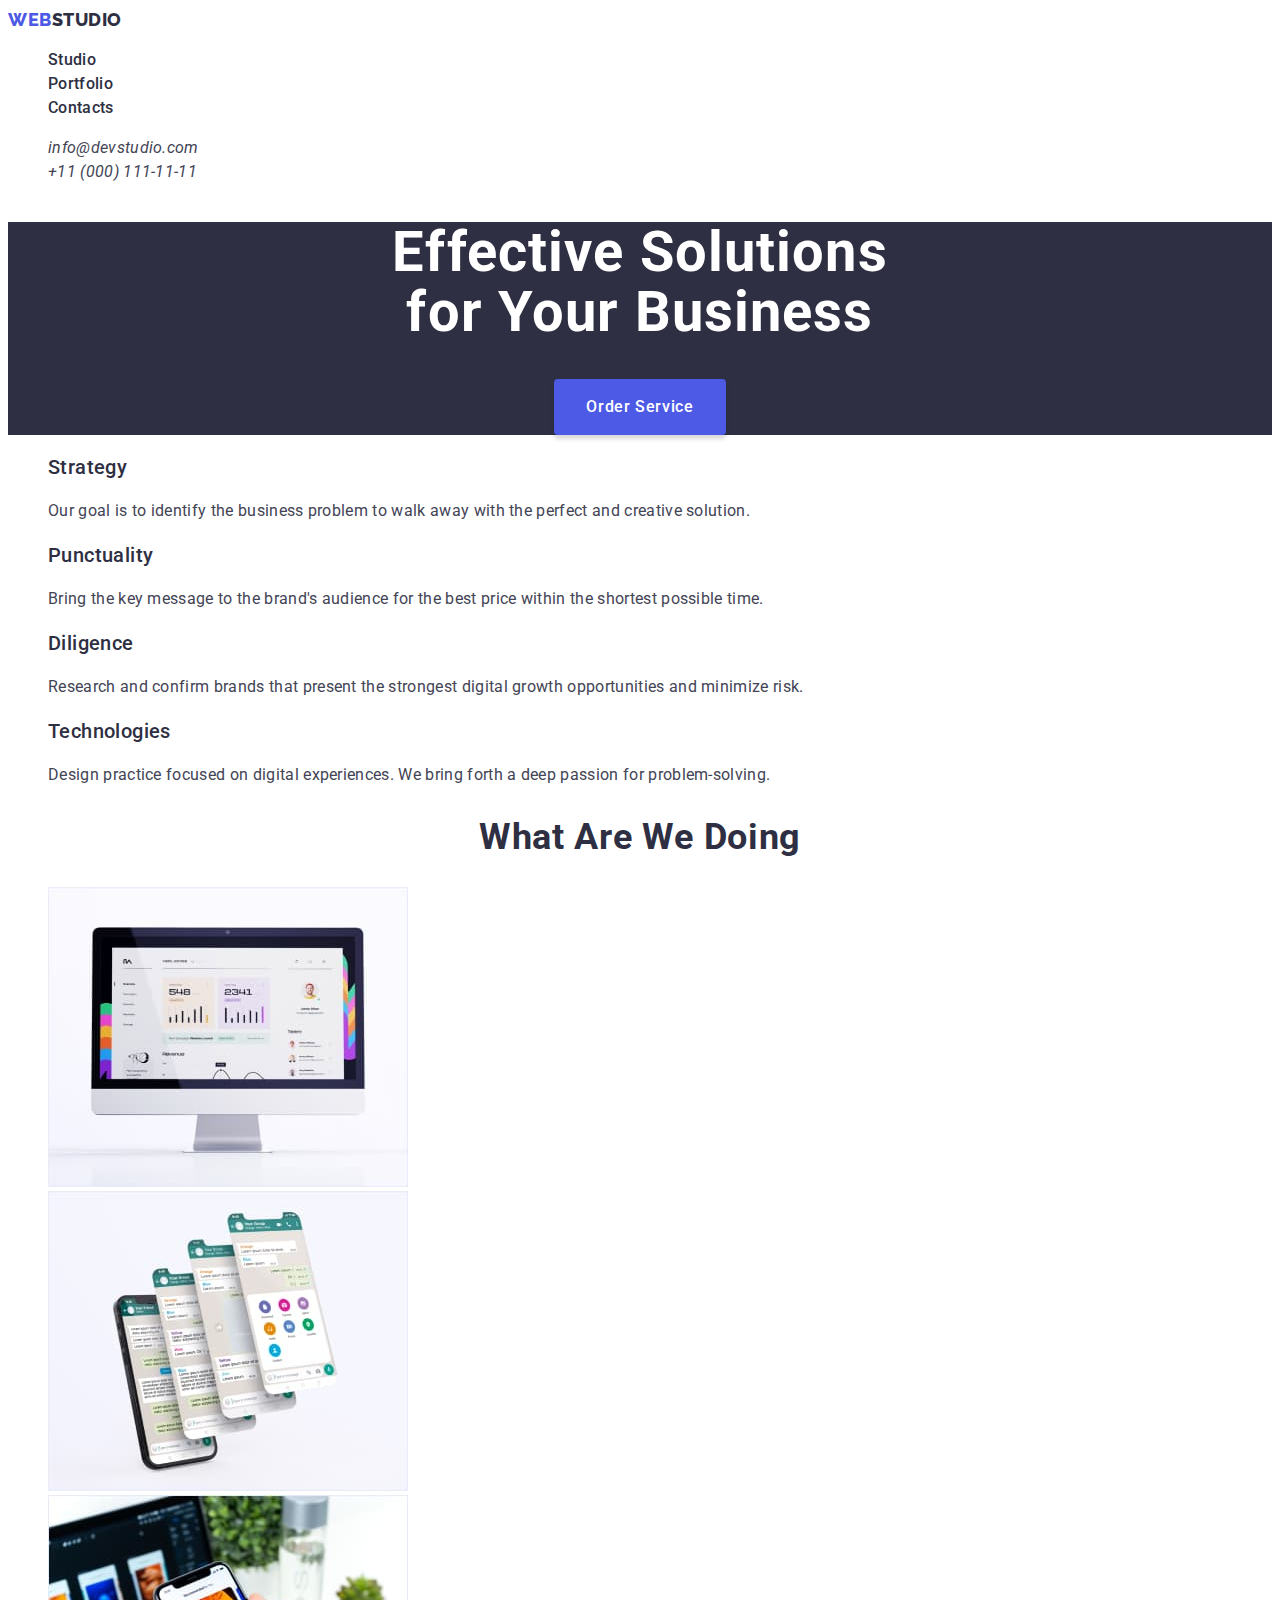
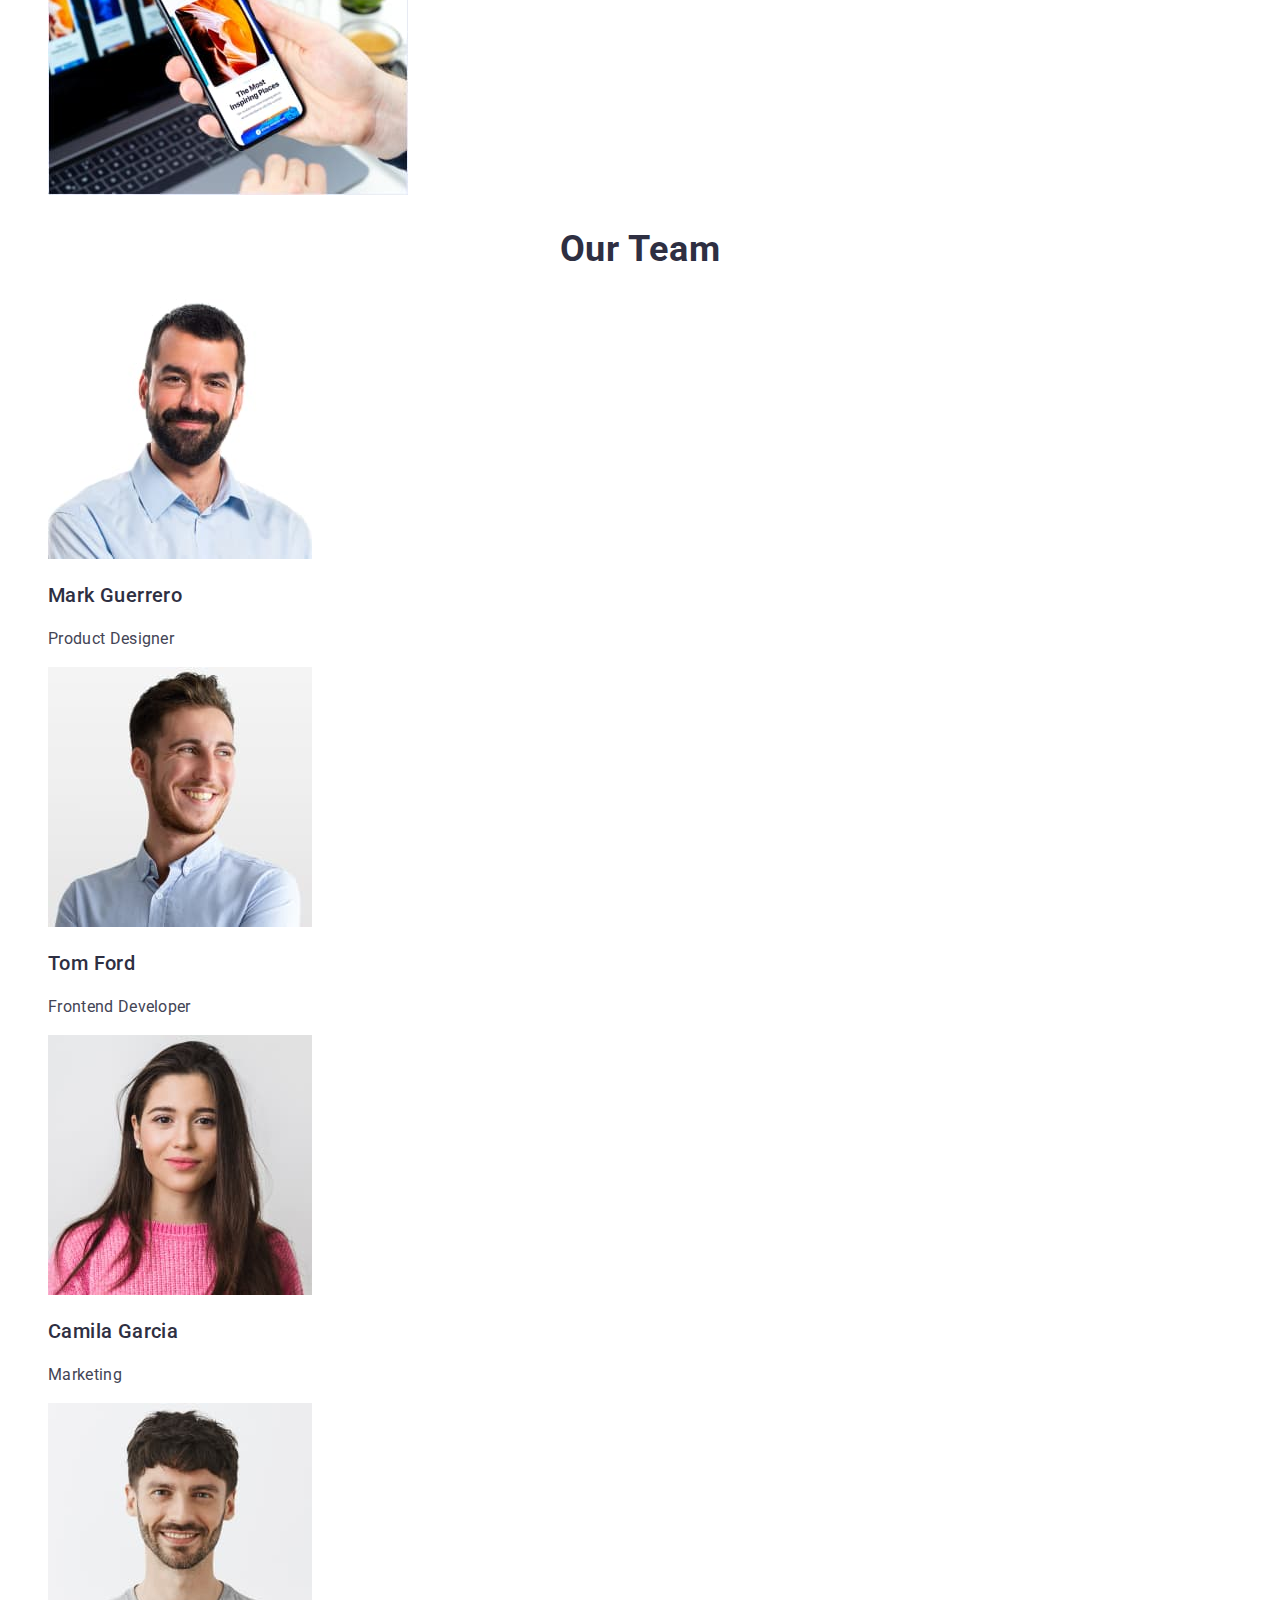
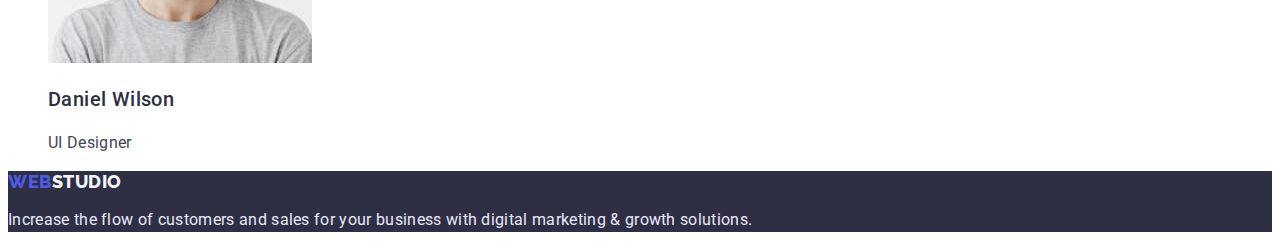
==== index.html @ d35a42ea "v2.0" ====
<!DOCTYPE html>
<html lang="en">
  <head>
    <meta charset="UTF-8" />
    <meta http-equiv="X-UA-Compatible" content="IE=edge" />
    <meta name="viewport" content="width=device-width, initial-scale=1.0" />
    <link rel="stylesheet" href="./style/style.css" />
    <title>Web Studio</title>
    <link rel="preconnect" href="https://fonts.googleapis.com" />
    <link rel="preconnect" href="https://fonts.gstatic.com" crossorigin />
    <link
      href="https://fonts.googleapis.com/css2?family=Raleway:wght@800&family=Roboto:wght@400;500;700;900&display=swap"
      rel="stylesheet"
    />
  </head>
  <body>
    <header>
      <nav>
        <a href="./index.html" class="logo-header"
          ><span class="logo-header-web">Web</span>Studio</a
        >
        <ul>
          <li>
            <a href="./index.html" class="item-nav">Studio</a>
          </li>
          <li>
            <a href="./portfolio.html" class="item-nav">Portfolio</a>
          </li>
          <li>
            <a href="" class="item-nav">Contacts</a>
          </li>
        </ul>
      </nav>
      <address>
        <ul>
          <li>
            <a href="mailto:info@devstudio.com" class="tel-mail"
              >info@devstudio.com</a
            >
          </li>
          <li>
            <a href="tel:+110001111111" class="tel-mail">+11 (000) 111-11-11</a>
          </li>
        </ul>
      </address>
    </header>
    <main>
      <section class="hero">
        <h1 class="hero-title">
          Effective Solutions <br />
          for Your Business
        </h1>
        <button type="button" class="button-hero">Order Service</button>
      </section>
      <section>
        <h2 class="visually-hidden">About us</h2>
        <ul>
          <li>
            <h3 class="about-us-title">Strategy</h3>
            <p class="about-us-text">
              Our goal is to identify the business problem to walk away with the
              perfect and creative solution.
            </p>
          </li>
          <li class="about-us-li">
            <h3 class="about-us-title">Punctuality</h3>
            <p class="about-us-text">
              Bring the key message to the brand's audience for the best price
              within the shortest possible time.
            </p>
          </li class="about-us-li">
          <li>
            <h3 class="about-us-title">Diligence</h3>
            <p class="about-us-text">
              Research and confirm brands that present the strongest digital
              growth opportunities and minimize risk.
            </p>
          </li>
          <li class="about-us-li">
            <h3 class="about-us-title">Technologies</h3>
            <p class="about-us-text">
              Design practice focused on digital experiences. We bring forth a
              deep passion for problem-solving.
            </p>
          </li>
        </ul>
      </section>
      <section>
        <h2 class="what-title">What are we doing</h2>
        <ul>
          <li><img src="./images/about/1.jpg" alt="сайт" width="360" /></li>
          <li><img src="./images/about/2.jpg" alt="чат" width="360" /></li>
          <li><img src="./images/about/3.jpg" alt="програма" width="360" /></li>
        </ul>
      </section>
      <section>
        <h2 class="our-title">Our Team</h2>
        <ul>
          <li>
            <img
              src="./images/employees/mark_guerrero.jpg"
              alt="фото робітника"
              width="264"
              height="260"
            />
            <h3 class="employees">Mark Guerrero</h3>
            <p class="work">Product Designer</p>
          </li>
          <li>
            <img
              src="./images/employees/tom-ford.jpg"
              alt="фото робітника"
              width="264"
              height="260"
            />
            <h3 class="employees">Tom Ford</h3>
            <p class="work">Frontend Developer</p>
          </li>
          <li>
            <img
              src="./images/employees/camila_garcia.jpg"
              alt="фото робітника"
              width="264"
              height="260"
            />
            <h3 class="employees">Camila Garcia</h3>
            <p class="work">Marketing</p>
          </li>
          <li>
            <img
              src="./images/employees/daniel_wilson.jpg"
              alt="фото робітника"
              width="264"
              height="260"
            />
            <h3 class="employees">Daniel Wilson</h3>
            <p class="work">UI Designer</p>
          </li>
        </ul>
      </section>
    </main>
    <footer class="footer">
      <a href="./index.html"><span class="logo-footer"><span class="logo-footer-foot">Web</span>Studio</a>
      <p class="footer-text">
        Increase the flow of customers and sales for your business with digital
        marketing & growth solutions.
      </p>
    </footer>
  </body>
</html>
---- style/style.css ----
body {
  background-color: #fff;
  font-family: 'Roboto', 'Raleway', sans-serif;
}
:root {
  --primary-brand: #4d5ae5;
  --pressed-state: #404bbf;
  --dark: #2e2f42;
  --success: #31d0aa;
  --text: #434455;
  --subtle-text: #8e8f99;
  --accent: #e7e9fc;
  --light: #f4f4fd;
  --white: #ffffff;
  --main-gap: 24px;
  --second-gap: 48px;
}

a,
li {
  list-style-type: none;
  text-decoration: none;
}
.item-nav {
  font-family: 'Roboto';
  font-weight: 500;
  font-size: 16px;
  line-height: 24px;
  letter-spacing: 0.02em;
  color: #2e2f42;
}
.logo-header {
  font-family: 'Raleway';
  font-weight: 800;
  font-size: 18px;
  line-height: 24px;
  display: flex;
  align-items: center;
  letter-spacing: 0.03em;
  text-transform: uppercase;
  color: #2e2f42;
}
.logo-header-web {
  color: #4d5ae5;
}
.tel-mail {
  font-family: 'Roboto';
  font-weight: 400;
  font-size: 16px;
  line-height: 24px;
  letter-spacing: 0.02em;
  color: #434455;
}
.hero-title {
  font-family: 'Roboto';
  font-weight: 700;
  font-size: 56px;
  line-height: 60px;
  /* or 107% */

  text-align: center;
  letter-spacing: 0.02em;

  color: #ffffff;
}
.hero {
  background: #2e2f42;
  text-align: center;
}
.button-hero {
  font-family: 'Roboto';
  font-weight: 500;
  font-size: 16px;
  align-items: center;
  line-height: 24px;
  letter-spacing: 0.04em;
  color: #ffffff;
  padding: 16px 32px;
  gap: 10px;
  background: #4d5ae5;
  box-shadow: 0px 4px 4px rgba(0, 0, 0, 0.15);
  border-radius: 4px;
  border: 0;
}
.about-us-title {
  font-family: 'Roboto';
  font-weight: 500;
  font-size: 20px;
  line-height: 24px;
  /* identical to box height, or 120% */

  letter-spacing: 0.02em;

  /* NAVY BLUE */

  color: var(--dark);
}
.about-us-text {
  font-family: 'Roboto';
  font-weight: 400;
  font-size: 16px;
  line-height: 24px;
  /* or 150% */

  letter-spacing: 0.02em;

  /* SLATE */

  color: #434455;
}
.what-title {
  font-family: 'Roboto';
  font-weight: 700;
  font-size: 36px;
  line-height: 40px;
  /* identical to box height, or 111% */

  text-align: center;
  letter-spacing: 0.02em;
  text-transform: capitalize;

  /* NAVY BLUE */

  color: #2e2f42;
}
.our-title {
  font-family: 'Roboto';
  font-weight: 700;
  font-size: 36px;
  line-height: 40px;
  /* identical to box height, or 111% */

  text-align: center;
  letter-spacing: 0.02em;
  text-transform: capitalize;

  /* NAVY BLUE */

  color: #2e2f42;
}
.employees {
  font-family: 'Roboto';
  font-weight: 500;
  font-size: 20px;
  line-height: 24px;
  letter-spacing: 0.02em;

  /* NAVY BLUE */

  color: #2e2f42;
}
.work {
  font-family: 'Roboto';
  font-weight: 400;
  font-size: 16px;
  line-height: 24px;
  /* identical to box height, or 150% */
  letter-spacing: 0.02em;

  /* SLATE */

  color: #434455;
}
.footer-text {
  font-family: 'Roboto';
  font-weight: 400;
  font-size: 16px;
  line-height: 24px;
  /* or 150% */

  letter-spacing: 0.02em;

  /* CORNFLOWER */

  color: #e7e9fc;
}
.footer {
  background: #2e2f42;
}
.logo-footer-foot {
  font-family: 'Raleway';
  font-weight: 800;
  font-size: 18px;
  line-height: 21px;
  /* identical to box height */

  display: flex;
  align-items: center;
  letter-spacing: 0.03em;
  text-transform: uppercase;

  /* IRIS */

  color: #4d5ae5;
}
.footer-text {
  font-family: 'Roboto';
  font-weight: 400;
  font-size: 16px;
  line-height: 24px;
  /* or 150% */

  letter-spacing: 0.02em;

  /* CORNFLOWER */

  color: #e7e9fc;
}
.logo-footer {
  font-family: 'Raleway';
  font-weight: 800;
  font-size: 18px;
  line-height: 21px;
  /* identical to box height */

  display: flex;
  align-items: center;
  letter-spacing: 0.03em;
  text-transform: uppercase;

  /* CLOUD */

  color: #f4f4fd;
}
.visually-hidden {
  position: absolute;
  width: 1px;
  height: 1px;
  margin: -1px;
  border: 0;
  padding: 0;
  white-space: nowrap;
  clip-path: inset(100%);
  clip: rect(0 0 0 0);
  overflow: hidden;
}
.item-nav:active {
  color: #404bbf;
}
button {
  cursor: pointer;
}
.hero button:hover,
button:focus {
  background-color: #404bbf;
}
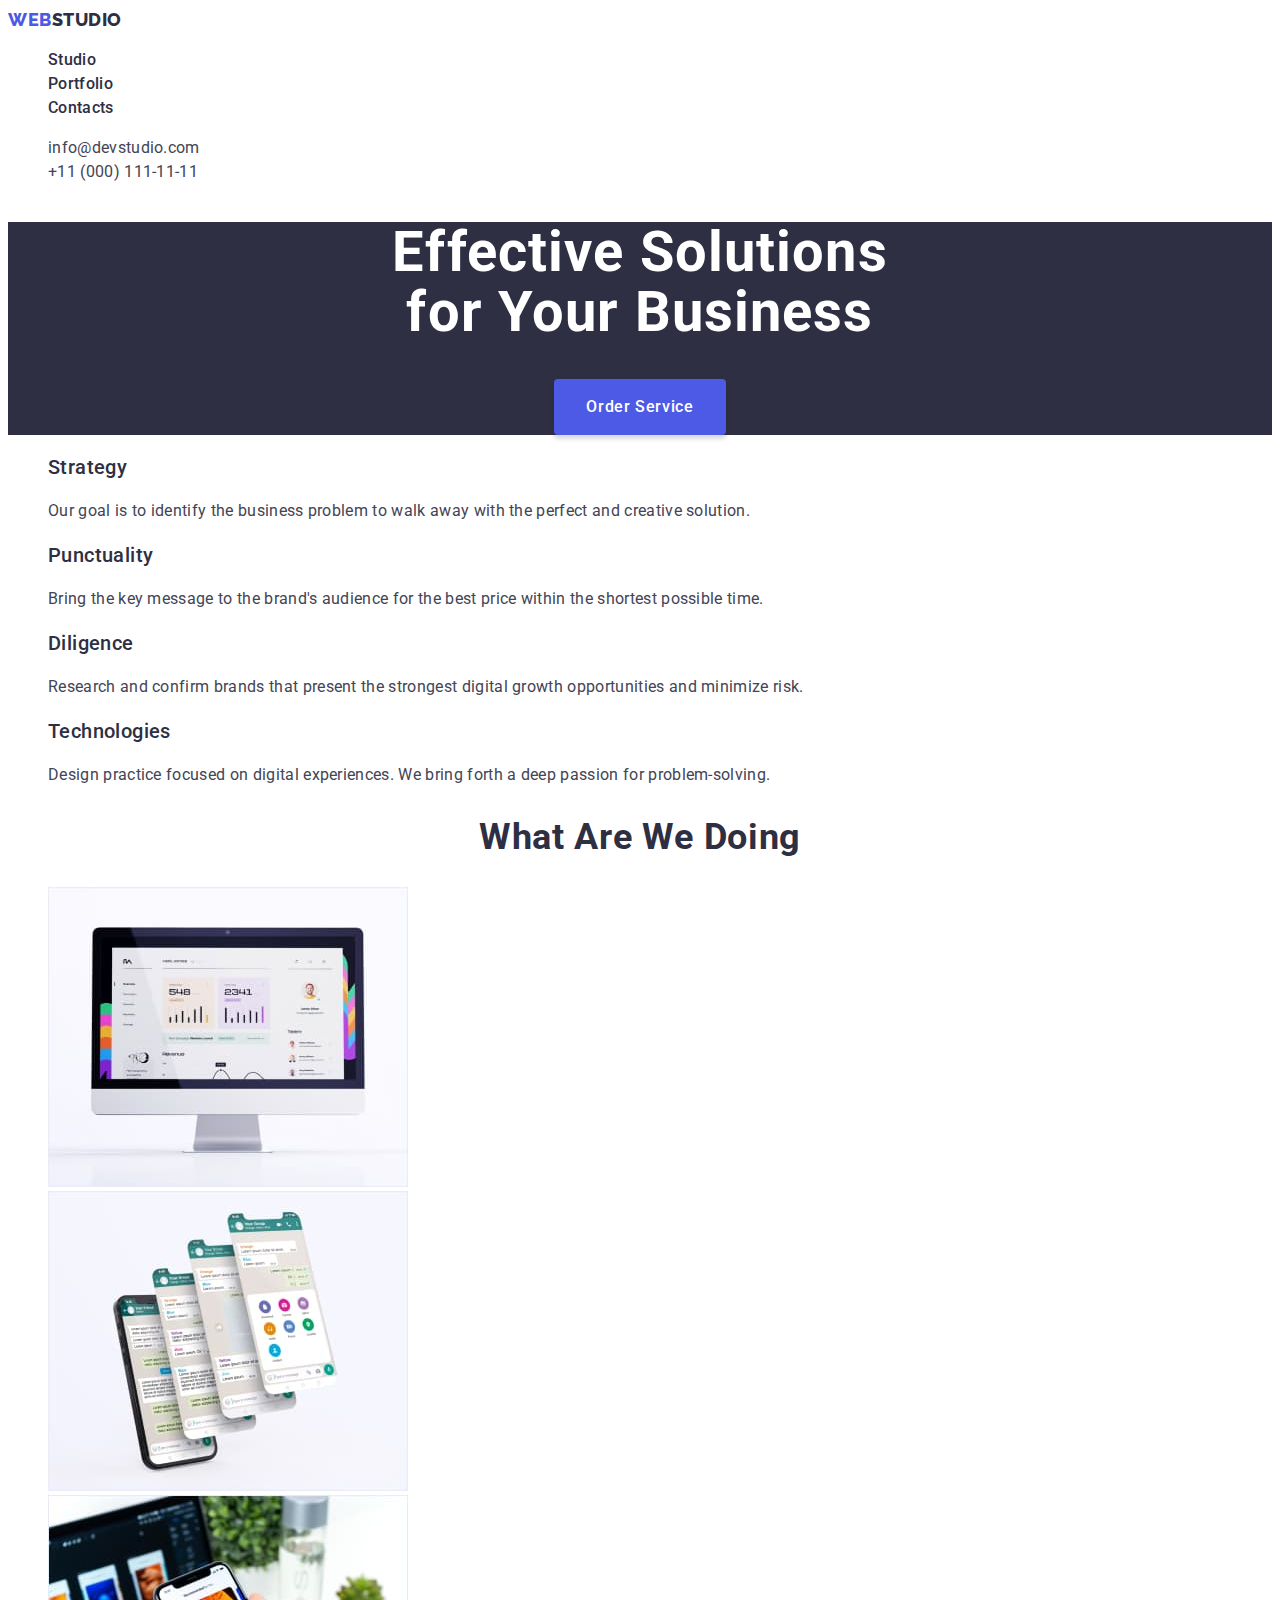
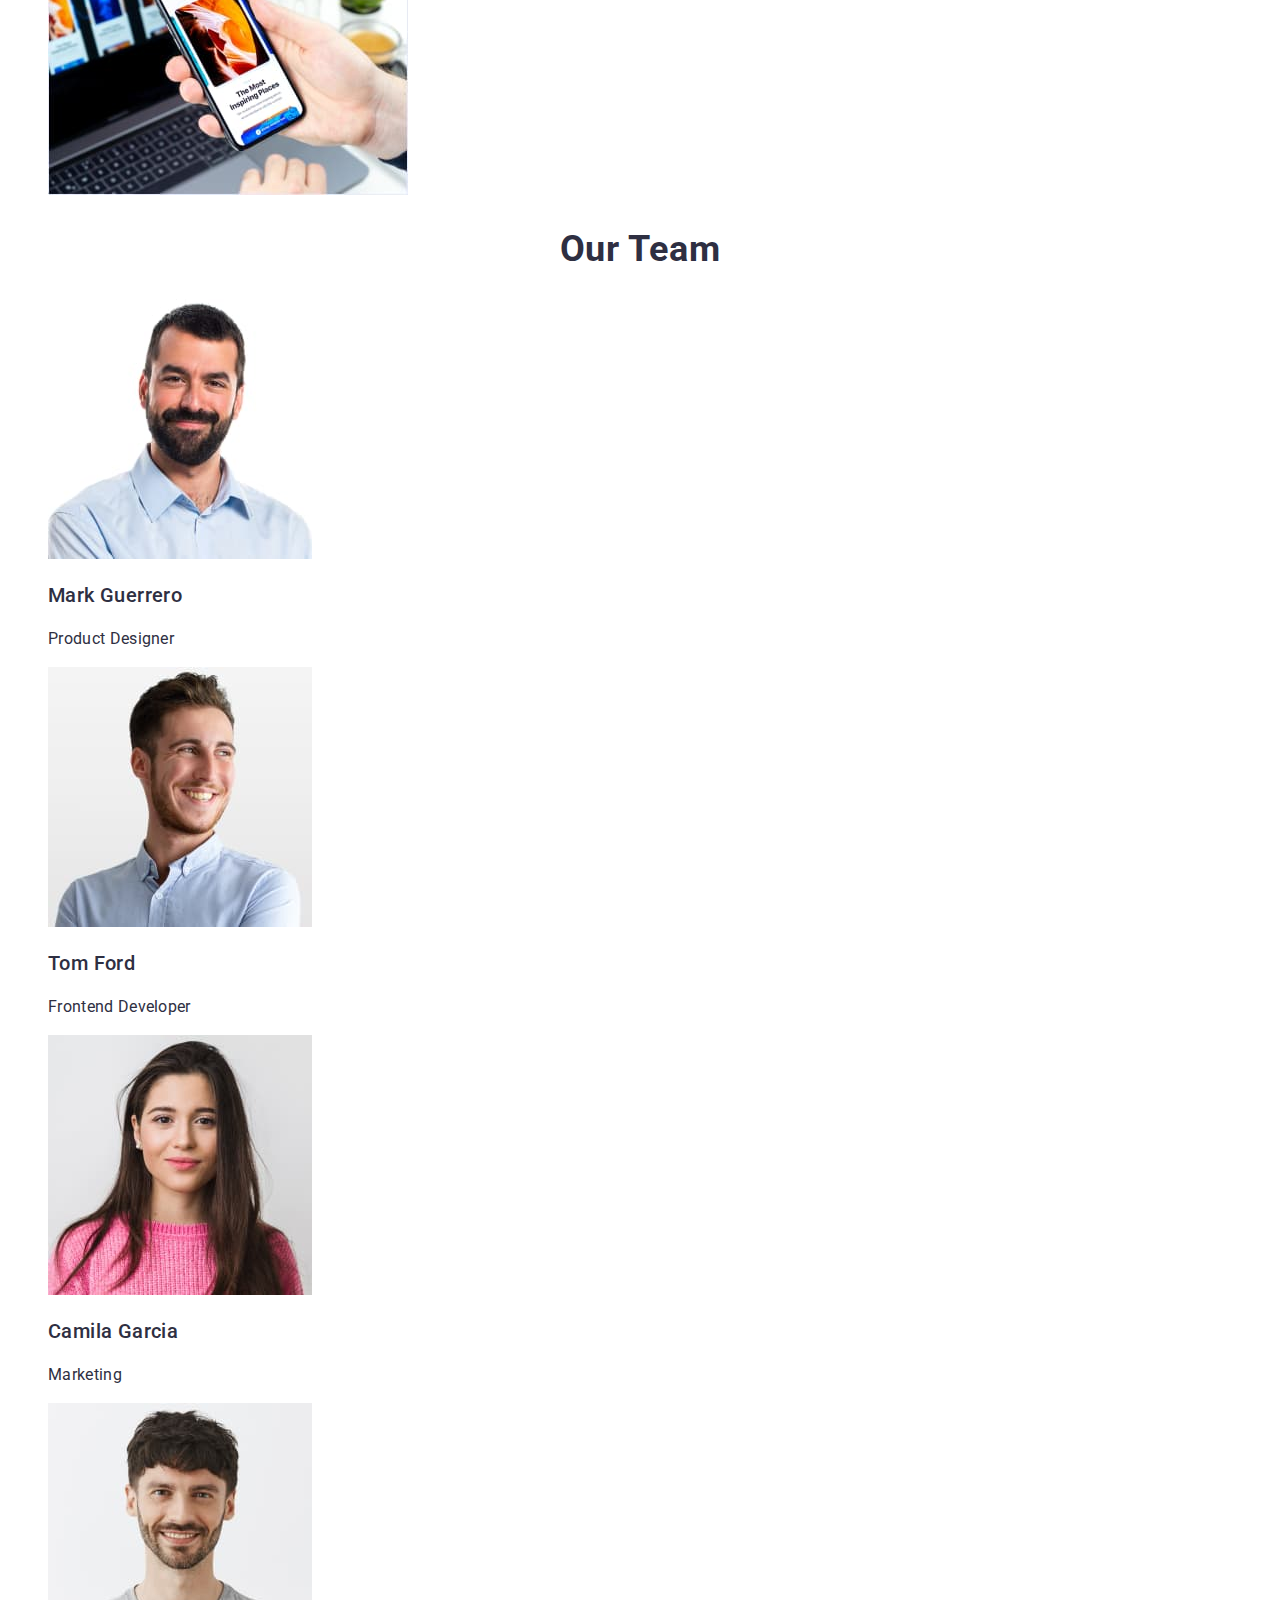
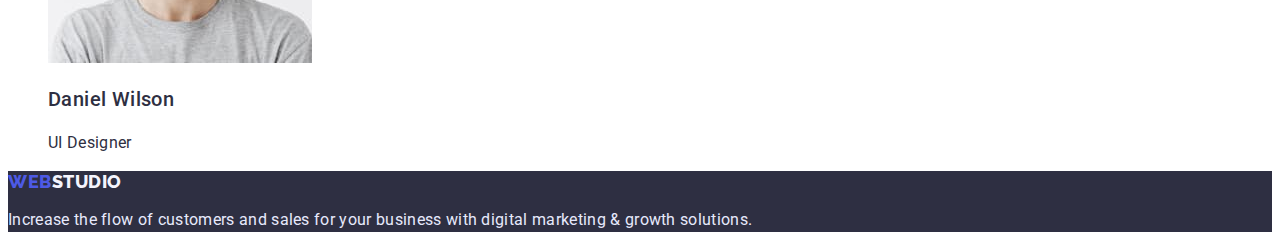
==== commit 5713ca80: "v.3.0" ====
--- a/index.html
+++ b/index.html
@@ -34,7 +34,7 @@
       <address>
         <ul>
           <li>
-            <a href="mailto:info@devstudio.com" class="tel-mail"
+            <a href="mailto:info@devstudio.com" class="tel-mail mal"
               >info@devstudio.com</a
             >
           </li>
@@ -68,7 +68,7 @@
               Bring the key message to the brand's audience for the best price
               within the shortest possible time.
             </p>
-          </li class="about-us-li">
+          </li>
           <li>
             <h3 class="about-us-title">Diligence</h3>
             <p class="about-us-text">
@@ -140,7 +140,9 @@
       </section>
     </main>
     <footer class="footer">
-      <a href="./index.html"><span class="logo-footer"><span class="logo-footer-foot">Web</span>Studio</a>
+      <a href="./index.html" class="logo-footer"
+        ><span class="logo-footer-foot">Web</span>Studio</a
+      >
       <p class="footer-text">
         Increase the flow of customers and sales for your business with digital
         marketing & growth solutions.
--- a/style/style.css
+++ b/style/style.css
@@ -22,12 +22,11 @@
   text-decoration: none;
 }
 .item-nav {
-  font-family: 'Roboto';
-  font-weight: 500;
-  font-size: 16px;
-  line-height: 24px;
-  letter-spacing: 0.02em;
-  color: #2e2f42;
+  font-weight: 500;
+  font-size: 16px;
+  line-height: 24px;
+  letter-spacing: 0.02em;
+  color: var(--dark);
 }
 .logo-header {
   font-family: 'Raleway';
@@ -38,189 +37,129 @@
   align-items: center;
   letter-spacing: 0.03em;
   text-transform: uppercase;
-  color: #2e2f42;
+  color: var(--dark);
 }
 .logo-header-web {
-  color: #4d5ae5;
+  color: var(--primary-brand);
 }
 .tel-mail {
-  font-family: 'Roboto';
-  font-weight: 400;
-  font-size: 16px;
-  line-height: 24px;
-  letter-spacing: 0.02em;
-  color: #434455;
+  font-style: normal;
+  font-weight: 400;
+  font-size: 16px;
+  line-height: 24px;
+  letter-spacing: 0.02em;
+  color: var(--text);
 }
 .hero-title {
-  font-family: 'Roboto';
   font-weight: 700;
   font-size: 56px;
   line-height: 60px;
-  /* or 107% */
-
-  text-align: center;
-  letter-spacing: 0.02em;
-
-  color: #ffffff;
+  text-align: center;
+  letter-spacing: 0.02em;
+  color: var(--white);
 }
 .hero {
-  background: #2e2f42;
+  background: var(--dark);
   text-align: center;
 }
 .button-hero {
-  font-family: 'Roboto';
   font-weight: 500;
   font-size: 16px;
   align-items: center;
   line-height: 24px;
   letter-spacing: 0.04em;
-  color: #ffffff;
+  color: var(--white);
   padding: 16px 32px;
   gap: 10px;
-  background: #4d5ae5;
+  background: var(--primary-brand);
   box-shadow: 0px 4px 4px rgba(0, 0, 0, 0.15);
   border-radius: 4px;
   border: 0;
 }
 .about-us-title {
-  font-family: 'Roboto';
   font-weight: 500;
   font-size: 20px;
   line-height: 24px;
-  /* identical to box height, or 120% */
-
-  letter-spacing: 0.02em;
-
-  /* NAVY BLUE */
-
+  letter-spacing: 0.02em;
   color: var(--dark);
 }
 .about-us-text {
-  font-family: 'Roboto';
-  font-weight: 400;
-  font-size: 16px;
-  line-height: 24px;
-  /* or 150% */
-
-  letter-spacing: 0.02em;
-
-  /* SLATE */
-
-  color: #434455;
+  font-weight: 400;
+  font-size: 16px;
+  line-height: 24px;
+  letter-spacing: 0.02em;
+  color: var(--text);
 }
 .what-title {
-  font-family: 'Roboto';
   font-weight: 700;
   font-size: 36px;
   line-height: 40px;
-  /* identical to box height, or 111% */
-
   text-align: center;
   letter-spacing: 0.02em;
   text-transform: capitalize;
-
-  /* NAVY BLUE */
-
-  color: #2e2f42;
+  color: var(--dark);
 }
 .our-title {
-  font-family: 'Roboto';
   font-weight: 700;
   font-size: 36px;
   line-height: 40px;
-  /* identical to box height, or 111% */
-
   text-align: center;
   letter-spacing: 0.02em;
   text-transform: capitalize;
-
-  /* NAVY BLUE */
-
-  color: #2e2f42;
+  color: var(--dark);
 }
 .employees {
-  font-family: 'Roboto';
   font-weight: 500;
   font-size: 20px;
   line-height: 24px;
   letter-spacing: 0.02em;
-
-  /* NAVY BLUE */
-
-  color: #2e2f42;
+  color: var(--dark);
 }
 .work {
-  font-family: 'Roboto';
-  font-weight: 400;
-  font-size: 16px;
-  line-height: 24px;
-  /* identical to box height, or 150% */
-  letter-spacing: 0.02em;
-
-  /* SLATE */
-
-  color: #434455;
+  font-weight: 400;
+  font-size: 16px;
+  line-height: 24px;
+  letter-spacing: 0.02em;
+  color: var(--dark);
 }
 .footer-text {
-  font-family: 'Roboto';
-  font-weight: 400;
-  font-size: 16px;
-  line-height: 24px;
-  /* or 150% */
-
-  letter-spacing: 0.02em;
-
-  /* CORNFLOWER */
-
-  color: #e7e9fc;
+  font-weight: 400;
+  font-size: 16px;
+  line-height: 24px;
+  letter-spacing: 0.02em;
+  color: var(--accent);
 }
 .footer {
-  background: #2e2f42;
+  background: var(--dark);
 }
 .logo-footer-foot {
   font-family: 'Raleway';
   font-weight: 800;
   font-size: 18px;
   line-height: 21px;
-  /* identical to box height */
-
-  display: flex;
-  align-items: center;
-  letter-spacing: 0.03em;
-  text-transform: uppercase;
-
-  /* IRIS */
-
-  color: #4d5ae5;
+  display: flex;
+  align-items: center;
+  letter-spacing: 0.03em;
+  text-transform: uppercase;
+  color: var(--primary-brand);
 }
 .footer-text {
-  font-family: 'Roboto';
-  font-weight: 400;
-  font-size: 16px;
-  line-height: 24px;
-  /* or 150% */
-
-  letter-spacing: 0.02em;
-
-  /* CORNFLOWER */
-
-  color: #e7e9fc;
+  font-weight: 400;
+  font-size: 16px;
+  line-height: 24px;
+  letter-spacing: 0.02em;
+  color: var(--accent);
 }
 .logo-footer {
   font-family: 'Raleway';
   font-weight: 800;
   font-size: 18px;
   line-height: 21px;
-  /* identical to box height */
-
-  display: flex;
-  align-items: center;
-  letter-spacing: 0.03em;
-  text-transform: uppercase;
-
-  /* CLOUD */
-
-  color: #f4f4fd;
+  display: flex;
+  align-items: center;
+  letter-spacing: 0.03em;
+  text-transform: uppercase;
+  color: var(--light);
 }
 .visually-hidden {
   position: absolute;
@@ -235,12 +174,60 @@
   overflow: hidden;
 }
 .item-nav:active {
-  color: #404bbf;
+  color: var(--pressed-state);
 }
 button {
   cursor: pointer;
 }
 .hero button:hover,
 button:focus {
-  background-color: #404bbf;
-}
+  background-color: var(--pressed-state);
+}
+button {
+  font-family: inherit;
+}
+.potfolio-button {
+  background: var(--light);
+  border: 1px solid var(--accent);
+  border-radius: 4px;
+  font-weight: 500;
+  font-size: 16px;
+  line-height: 24px;
+  display: flex;
+  align-items: center;
+  text-align: center;
+  letter-spacing: 0.04em;
+  color: var(--primary-brand);
+}
+.logo-footer {
+  font-family: 'Raleway';
+  font-weight: 800;
+  font-size: 18px;
+  line-height: 21px;
+  display: flex;
+  align-items: center;
+  letter-spacing: 0.03em;
+  text-transform: uppercase;
+  color: var(--light);
+}
+.item-nav:hover {
+  color: var(--pressed-state);
+}
+.item-nav:focus {
+  color: var(--pressed-state);
+}
+
+.potfolio-button:hover {
+  background: var(--pressed-state);
+  color: var(--light);
+}
+.potfolio-button:focus {
+  background: var(--pressed-state);
+  color: var(--light);
+}
+.mal:hover {
+  color: var(--pressed-state);
+}
+.mal:focus {
+  color: var(--pressed-state);
+}
